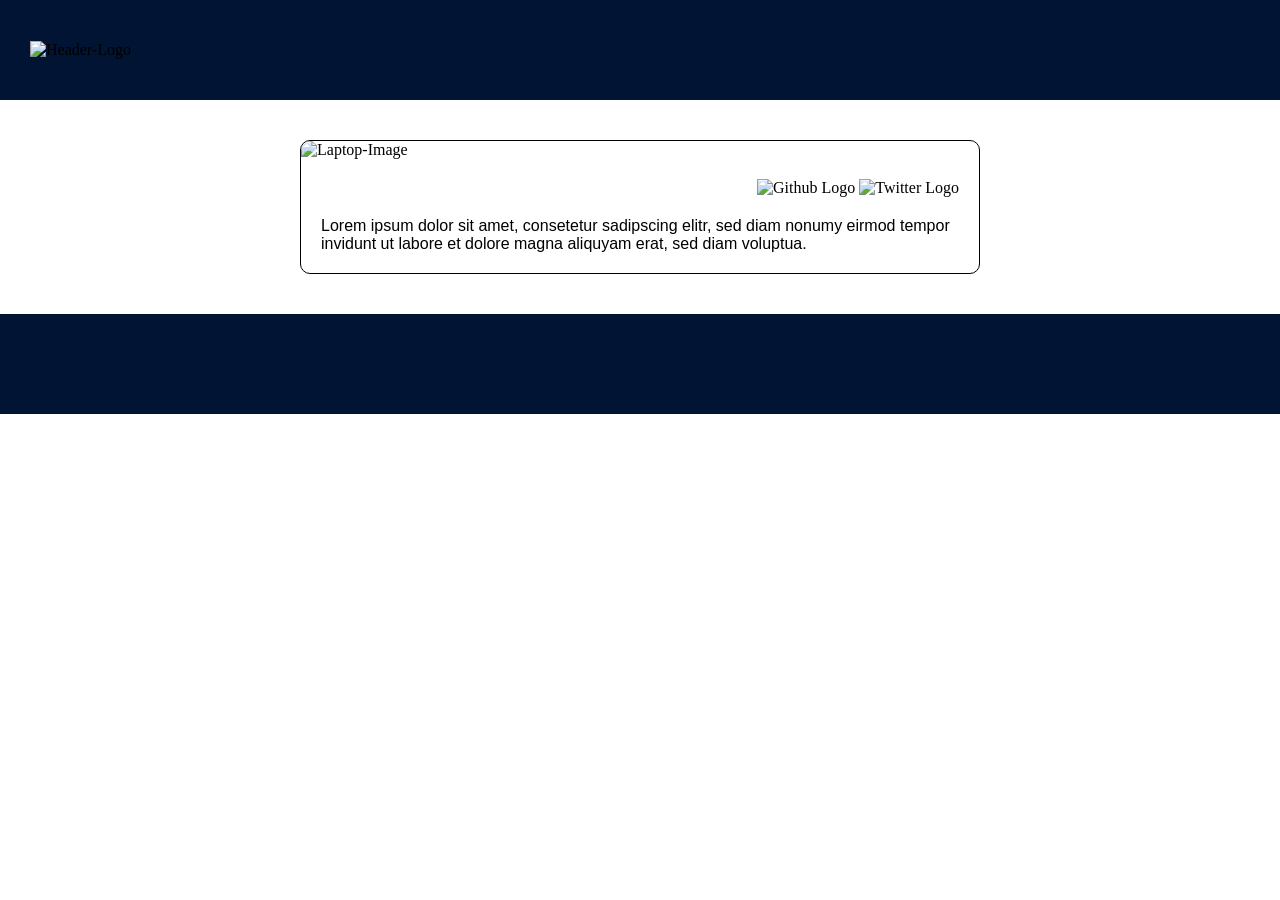
==== detail.html @ d065b26b "add detail page" ====
<!DOCTYPE html>
<html lang="en">
<head>
    <meta charset="UTF-8" />
    <meta name="viewport" content="width=device-width, initial-scale=1.0" />
    <meta http-equiv="X-UA-Compatible" content="ie=edge" />
    <link rel="stylesheet" href="style.css" />
    <title>Detail Page</title>
</head>
<body class="site-grid">
    <header class="header">
        <img class="header-logo" src="./assets/images/boolean.jpeg" alt="Header-Logo">
    </header>

    <main>
        <div class="card">
        <img class="boolean-logo" src="./assets/images/boolean.jpeg" alt="">
        <img class="image-auto-fit" src="./assets/images/boolean-laptop.jpg" alt="Laptop-Image">
        <div class="icon-container">
            <img class="icons" src="./assets/icons/github.svg" alt="Github Logo">
            <img class="icons" src="./assets/icons/twitter.svg" alt="Twitter Logo">
        </div>
        <p class="card-text">Lorem ipsum dolor sit amet, consetetur sadipscing elitr, sed diam nonumy eirmod tempor invidunt ut labore et dolore magna aliquyam erat, sed diam voluptua.</p>
        </div>
    </main>
    <footer class="footer">

    </footer>
</body>
</html>
---- style.css ----
body {
    margin: 0;
    padding: 0;
}

.site-grid {
    display: grid;
    grid-template-rows: 100px auto-fit 1fr 100px;
}

.header {
    height: 100px;
    background-color: #011434;

    /* Make entire header with image scroll with page */
    position: sticky;
    top: 0;
    
    /* Increase z-Index of sticky Header to go over "relative" Elements */
    z-index: 1001;

    /* Center img in the header grid vertically */
    align-content: center;
}

.hero-section {
    position: relative;
}

.hero-image {
    object-fit: cover;
    width: 100%;
}

.hero-button {
    position: absolute;
    /* Center Text-Div in the middle of the image */
    top: 50%;
    left: 50%;

    /* Move Text-Div 50% the width and heigth of the parent (image) to the left (negative x-axis) and top (negative y-axis) */
    transform: translate(-50%, -50%);

    /* Button/Box properties */
    background-color: #030a1628;
    border-radius: 10px;
    padding: 40px;
}

.hero-text {
    /* Text properties */
    color: white;
    font-family: 'Segoe UI', Tahoma, Geneva, Verdana, sans-serif;
    font-size: xx-large;
    font-weight: bold;
}


main {
    background-color: #FFFFFF;
    display: grid;
    
    /* Responsive Grid, min-width 250px, at least Min Value for cards */
    /* grid-template-columns: repeat(auto-fit, minmax(250px, 1fr)); */
    
    /* Same as above. Responsive with edge case, when browser window is smaller than 250px and overflow would occur. Otherwise use all the space available */
    grid-template-columns: repeat(auto-fit, minmax(min(300px, 100%), 1fr));

    gap: 10px;
    margin: 40px 300px 40px 300px;
}

footer {
    background-color: #011434;
    height: 100px;
}

.header-logo {
    height: 80px;
    /* Logo position shifted to the right */
    position: relative;
    left: 30px;
}

.object-fit-cover {
    object-fit: cover;
}

.object-fit-contain {
    object-fit: contain;
}

.card {
    border: 1px solid black;
    border-radius: 10px;
    /* Subgrid for image, icons and text */
    display: grid;
    grid-template-columns: 1fr;
    grid-auto-flow: row;
    
    /* Layout items in subgrid evenly - if text is not the same length in different cards */
    align-content: start;

    /* Relative position for absolute Logo */
    position: relative;
}

.image-auto-fit {
    width: 100%;
    object-fit: contain;

    /* Rounded corners only on top of the images */
    border-top-left-radius: 10px;
    border-top-right-radius: 10px;
}

/* Icon container for mini logos */
.icon-container {
    /* position: relative; */
    margin-top: 20px;
    margin-bottom: 20px;
    /* align-self: center; */
    justify-self: end;
}

.icons {
    position: relative;
    right: 20px;
    height: 35px;
}

.boolean-logo {
    position: absolute;
    border-radius: 50%;
    height: 50px;
    top: 5px;
    right: 5px;
}

.card-text {
    margin: 0px 20px 20px 20px;
    font-family: 'Lucida Sans', 'Lucida Sans Regular', 'Lucida Grande', 'Lucida Sans Unicode', Geneva, Verdana, sans-serif;
    font-size: medium;
}
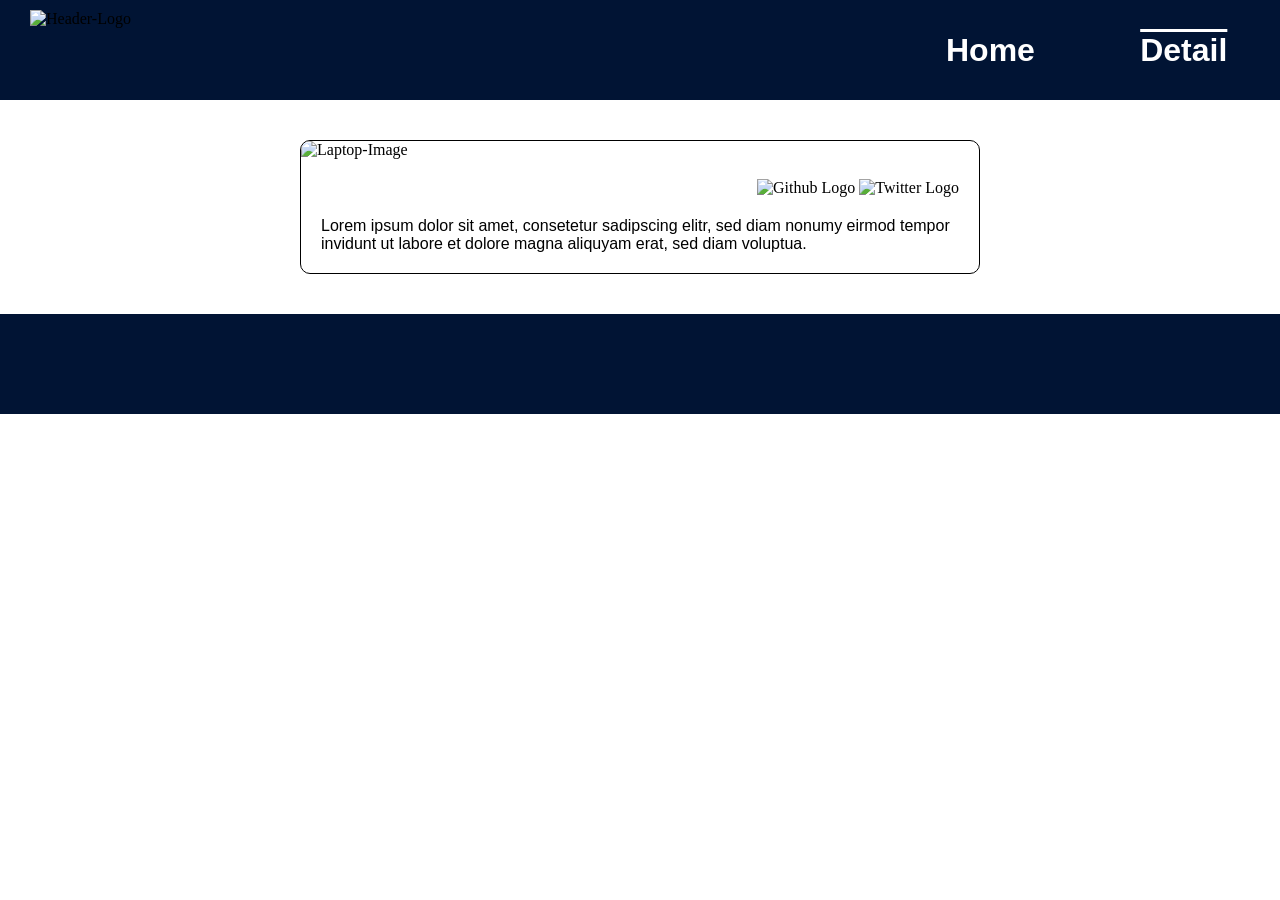
==== commit 69deb496: "add active site class with overline on navebar" ====
--- a/detail.html
+++ b/detail.html
@@ -10,6 +10,12 @@
 <body class="site-grid">
     <header class="header">
         <img class="header-logo" src="./assets/images/boolean.jpeg" alt="Header-Logo">
+        <nav>
+            <ul class="header-nav">
+                <li><a href="./index.html">Home</a></li>
+                <li><a class="active-site" href="./detail.html">Detail</a></li>
+            </ul>
+        </nav>
     </header>
 
     <main>
--- a/style.css
+++ b/style.css
@@ -9,6 +9,9 @@
 }
 
 .header {
+    display: grid;
+    grid-template-columns: 1fr .5fr;
+    
     height: 100px;
     background-color: #011434;
 
@@ -19,8 +22,68 @@
     /* Increase z-Index of sticky Header to go over "relative" Elements */
     z-index: 1001;
 
-    /* Center img in the header grid vertically */
-    align-content: center;
+    /* Center grid containers (image and navbar) vertically */
+    align-items: center;
+}
+
+.header-nav {
+    display: grid;
+    grid-auto-flow: column;
+    list-style: none;
+    margin: 0;
+
+    /* Center row-grid (x-Axis) container of the navbar */
+    justify-items: center;
+}
+
+a {
+    /* Set navbar font color and style when unclicked */
+    color: white;
+    font-family: 'Segoe UI', Tahoma, Geneva, Verdana, sans-serif;
+    font-size: xx-large;
+    font-weight: bold;
+
+    /* Disable underline on navbar text */
+    text-decoration: none;
+}
+
+.active-site {
+    text-decoration: overline;
+}
+
+a:hover {
+    /* Enable underline when navbar hover */
+    text-decoration: underline;
+    text-underline-offset: 10px;
+
+    /* Neon effeckt */
+    text-shadow: 
+    0 0 5px #ff005e,
+    0 0 10px #ff005e,
+    0 0 20px #ff005e,
+    0 0 40px #ff005e,
+    0 0 80px #ff005e;
+    animation: glow 1.5s infinite alternate;
+}
+
+/* Glow effect keyframes */
+@keyframes glow {
+    0% {
+        text-shadow:
+        0 0 5px #ff005e,
+        0 0 10px #ff005e,
+        0 0 20px #ff005e,
+        0 0 40px #ff005e,
+        0 0 80px #ff005e;
+    }
+    100% {
+        text-shadow:
+        0 0 10px #00d4ff,
+        0 0 20px #00d4ff,
+        0 0 40px #00d4ff,
+        0 0 80px #00d4ff,
+        0 0 160px #00d4ff;
+    }
 }
 
 .hero-section {
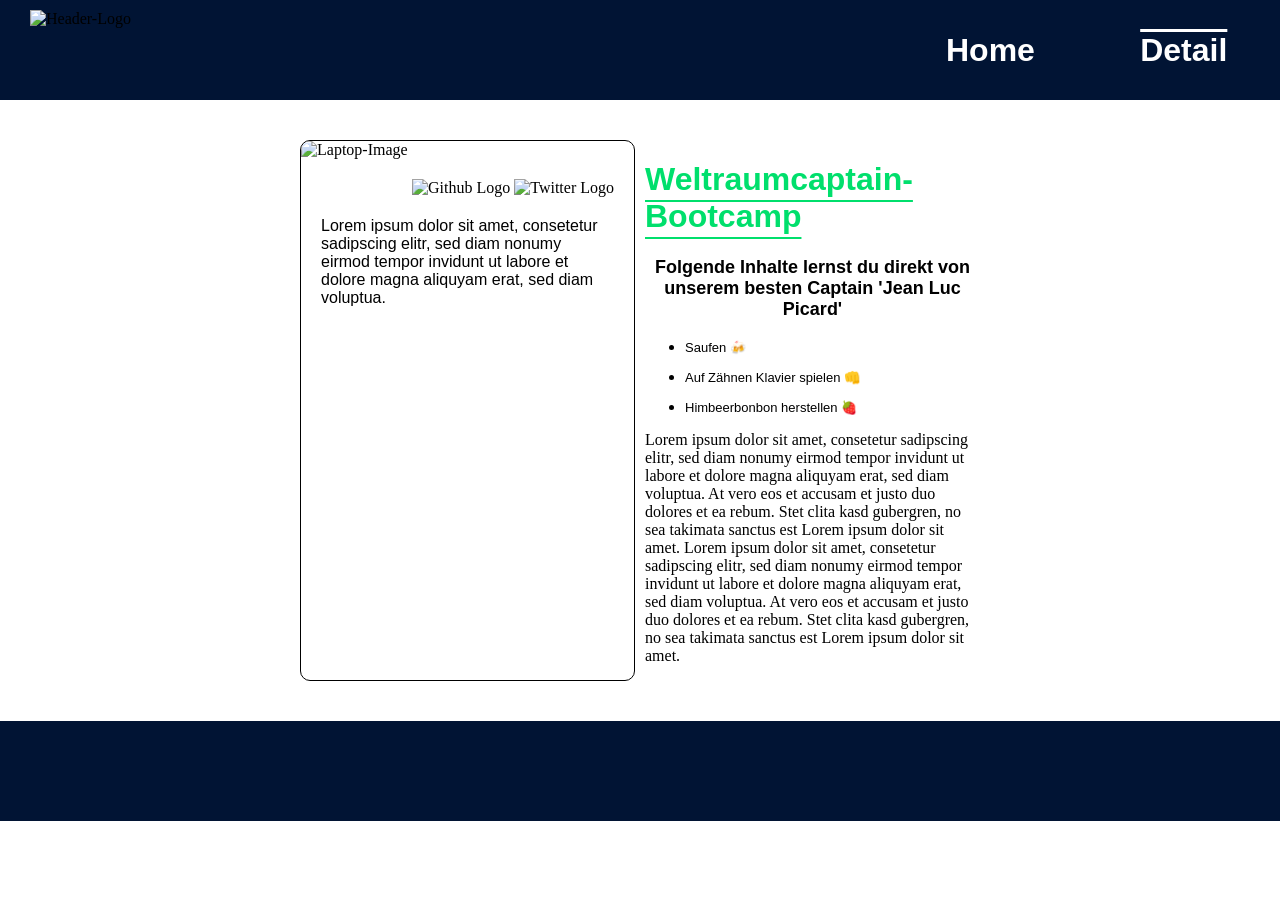
==== commit 0783ab70: "update neon effect with color variables" ====
--- a/detail.html
+++ b/detail.html
@@ -12,8 +12,8 @@
         <img class="header-logo" src="./assets/images/boolean.jpeg" alt="Header-Logo">
         <nav>
             <ul class="header-nav">
-                <li><a href="./index.html">Home</a></li>
-                <li><a class="active-site" href="./detail.html">Detail</a></li>
+                <li><a class="navbar-item" href="./index.html">Home</a></li>
+                <li><a class="active-site navbar-item" href="./detail.html">Detail</a></li>
             </ul>
         </nav>
     </header>
@@ -28,6 +28,17 @@
         </div>
         <p class="card-text">Lorem ipsum dolor sit amet, consetetur sadipscing elitr, sed diam nonumy eirmod tempor invidunt ut labore et dolore magna aliquyam erat, sed diam voluptua.</p>
         </div>
+        <div>
+            <h1 class="detail-heading">Weltraumcaptain-Bootcamp</h1>
+            <p class="detail-subheading">Folgende Inhalte lernst du direkt von unserem besten Captain 'Jean Luc Picard'</p>
+            <ul>
+                <li><p class="detail-text">Saufen 🍻</p></li>
+                <li><p class="detail-text">Auf Zähnen Klavier spielen 👊</p></li>
+                <li><p class="detail-text">Himbeerbonbon herstellen 🍓</p></li>
+            </ul>
+
+            <p class="extreme-detail-text">Lorem ipsum dolor sit amet, consetetur sadipscing elitr, sed diam nonumy eirmod tempor invidunt ut labore et dolore magna aliquyam erat, sed diam voluptua. At vero eos et accusam et justo duo dolores et ea rebum. Stet clita kasd gubergren, no sea takimata sanctus est Lorem ipsum dolor sit amet. Lorem ipsum dolor sit amet, consetetur sadipscing elitr, sed diam nonumy eirmod tempor invidunt ut labore et dolore magna aliquyam erat, sed diam voluptua. At vero eos et accusam et justo duo dolores et ea rebum. Stet clita kasd gubergren, no sea takimata sanctus est Lorem ipsum dolor sit amet.</p>
+        </div>
     </main>
     <footer class="footer">
 
--- a/style.css
+++ b/style.css
@@ -36,7 +36,7 @@
     justify-items: center;
 }
 
-a {
+.navbar-item {
     /* Set navbar font color and style when unclicked */
     color: white;
     font-family: 'Segoe UI', Tahoma, Geneva, Verdana, sans-serif;
@@ -51,18 +51,16 @@
     text-decoration: overline;
 }
 
-a:hover {
-    /* Enable underline when navbar hover */
-    text-decoration: underline;
-    text-underline-offset: 10px;
-
+.navbar-item:hover {
     /* Neon effeckt */
-    text-shadow: 
-    0 0 5px #ff005e,
-    0 0 10px #ff005e,
-    0 0 20px #ff005e,
-    0 0 40px #ff005e,
-    0 0 80px #ff005e;
+    --color1: #ff005e;
+    --color2: #00d4ff;
+    text-shadow:
+    0 0 5px var(--color1),
+    0 0 10px var(--color1),
+    0 0 20px var(--color1),
+    0 0 40px var(--color1),
+    0 0 80px var(--color1);
     animation: glow 1.5s infinite alternate;
 }
 
@@ -70,19 +68,19 @@
 @keyframes glow {
     0% {
         text-shadow:
-        0 0 5px #ff005e,
-        0 0 10px #ff005e,
-        0 0 20px #ff005e,
-        0 0 40px #ff005e,
-        0 0 80px #ff005e;
+        0 0 5px  var(--color1),
+        0 0 10px var(--color1),
+        0 0 20px var(--color1),
+        0 0 40px var(--color1),
+        0 0 80px var(--color1);
     }
     100% {
         text-shadow:
-        0 0 10px #00d4ff,
-        0 0 20px #00d4ff,
-        0 0 40px #00d4ff,
-        0 0 80px #00d4ff,
-        0 0 160px #00d4ff;
+        0 0 10px var(--color2),
+        0 0 20px var(--color2),
+        0 0 40px var(--color2),
+        0 0 80px var(--color2),
+        0 0 160px var(--color2);
     }
 }
 
@@ -205,3 +203,31 @@
     font-family: 'Lucida Sans', 'Lucida Sans Regular', 'Lucida Grande', 'Lucida Sans Unicode', Geneva, Verdana, sans-serif;
     font-size: medium;
 }
+
+.detail-heading {
+    place-self: center;
+
+    /* Text properties */
+    color: #00DF6C;
+    font-family: 'Segoe UI', Tahoma, Geneva, Verdana, sans-serif;
+    font-size: xx-large;
+    font-weight: bold;
+    text-decoration: underline;
+    text-underline-offset:10px;
+    text-decoration-thickness: 2px;
+}
+
+.detail-subheading {
+    place-self: center;
+    text-align: center;
+
+    font-family: 'Segoe UI', Tahoma, Geneva, Verdana, sans-serif;
+    font-size: large;
+    font-weight: bold;
+}
+
+.detail-text {
+    margin-left: ;
+    font-family: 'Segoe UI', Tahoma, Geneva, Verdana, sans-serif;
+    font-size: small;
+}
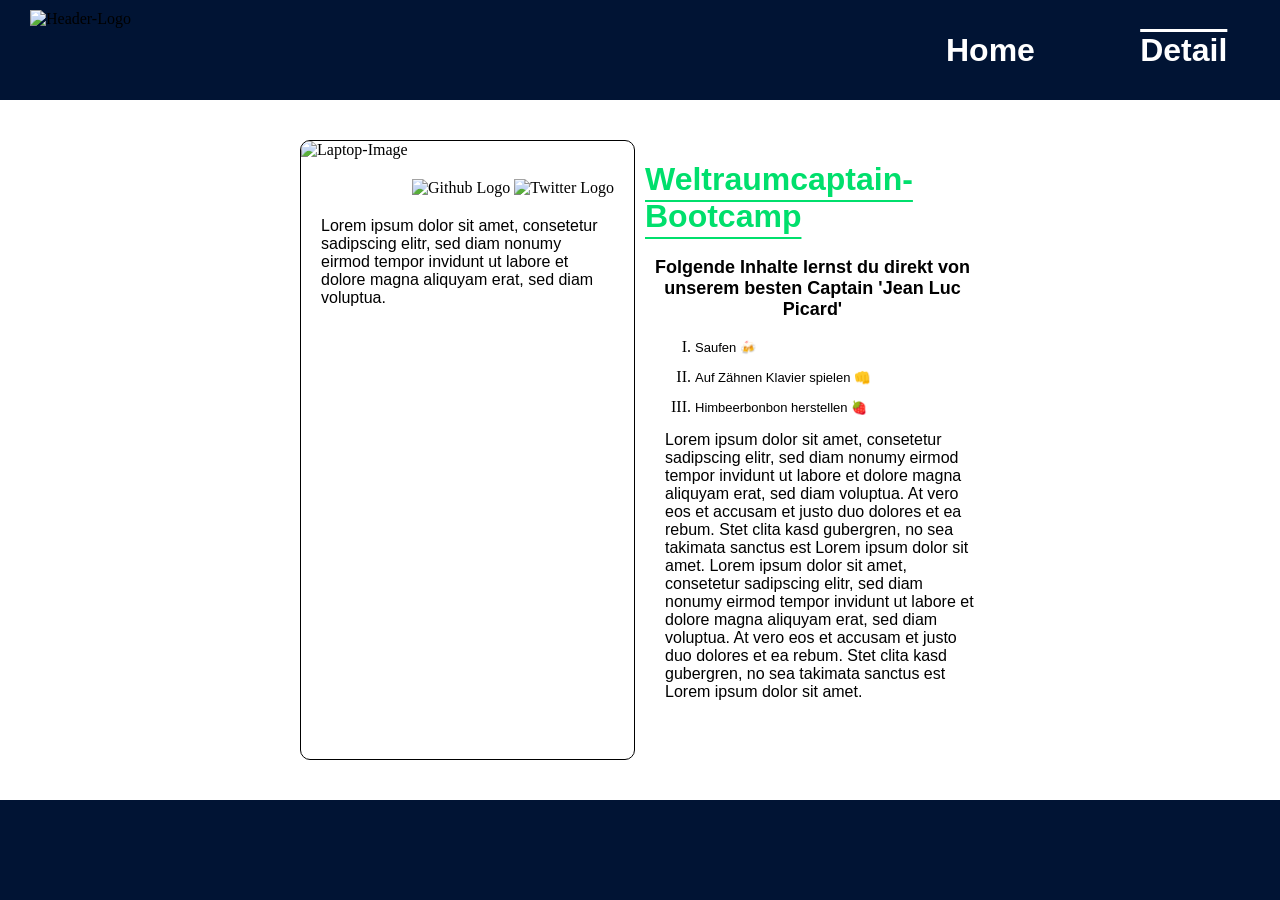
==== commit 631926bb: "add minimum viewport heigth to detail grid so that the footer always is at the bottom of the viewpor" ====
--- a/detail.html
+++ b/detail.html
@@ -7,7 +7,7 @@
     <link rel="stylesheet" href="style.css" />
     <title>Detail Page</title>
 </head>
-<body class="site-grid">
+<body class="detail-grid">
     <header class="header">
         <img class="header-logo" src="./assets/images/boolean.jpeg" alt="Header-Logo">
         <nav>
--- a/style.css
+++ b/style.css
@@ -8,6 +8,13 @@
     grid-template-rows: 100px auto-fit 1fr 100px;
 }
 
+.detail-grid {
+    min-height: 100vh;
+    display: grid;
+    grid-template-rows: 100px 1fr 100px;
+}
+
+
 .header {
     display: grid;
     grid-template-columns: 1fr .5fr;
@@ -24,6 +31,13 @@
 
     /* Center grid containers (image and navbar) vertically */
     align-items: center;
+}
+
+.header-logo {
+    height: 80px;
+    /* Logo position shifted to the right */
+    position: relative;
+    left: 30px;
 }
 
 .header-nav {
@@ -131,17 +145,67 @@
     margin: 40px 300px 40px 300px;
 }
 
+/* Optimizing for mobile screen */
+@media screen and (max-width: 800px) {
+    main {
+        margin: 0 5%;
+    }
+}
+
+/* Optimizing for tablet screen */
+@media screen and (min-width: 501px) and (max-width: 800px){
+    main {
+        margin: 0 15%;
+    }
+}
+
 footer {
     background-color: #011434;
     height: 100px;
 }
 
-.header-logo {
-    height: 80px;
-    /* Logo position shifted to the right */
-    position: relative;
-    left: 30px;
-}
+/* Optimizing for mobile screen */
+@media screen and (max-width: 800px) {
+    .header, footer{
+        height: 50px;
+    }
+
+    .header-logo {
+        height: 40px;
+    }
+
+    .header {
+        grid-template-columns: 1fr 1fr;
+    }
+}
+
+/* Optimizing for mobile landscape view */
+@media screen and (max-width: 900px) and (orientation: landscape) {
+    .header, footer {
+        height: 50px;
+    }
+
+    .header {
+        margin-bottom: 10px;
+    }
+
+    .footer {
+        margin-top: 10px;
+    }
+
+    .header-logo {
+        height: 40px;
+    }
+
+    main {
+        margin: 0 10px;
+    }
+
+    .hero-section {
+        display: none;
+    }
+}
+
 
 .object-fit-cover {
     object-fit: cover;
@@ -227,7 +291,17 @@
 }
 
 .detail-text {
-    margin-left: ;
     font-family: 'Segoe UI', Tahoma, Geneva, Verdana, sans-serif;
     font-size: small;
+}
+
+.extreme-detail-text {
+    font-family: 'Segoe UI', Tahoma, Geneva, Verdana, sans-serif;
+    font-size: medium;   
+    margin-left: 20px;
+}
+
+ul {
+    margin-left: 10px;
+    list-style: upper-roman;
 }
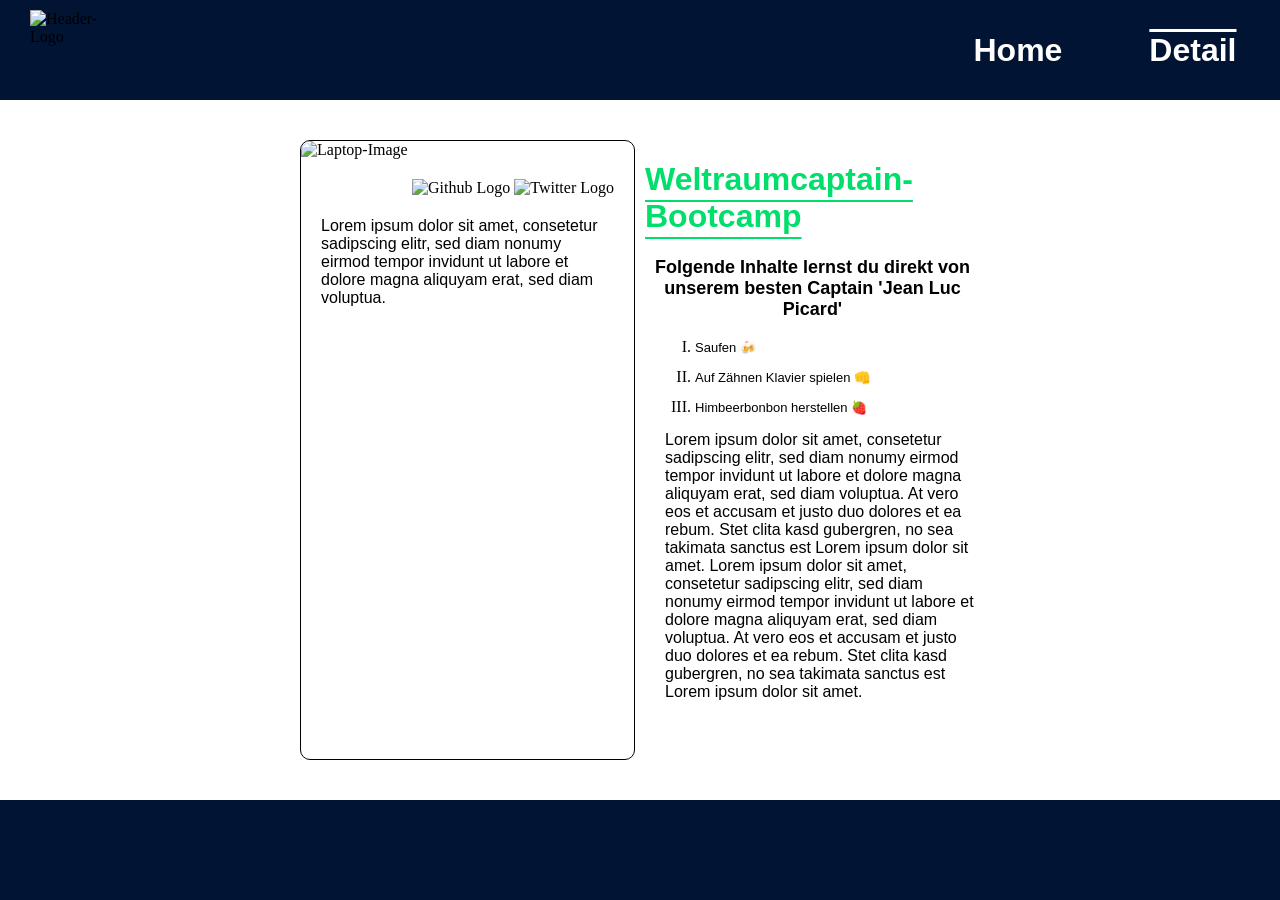
==== commit cc786ad3: "style: update header grid on detail page to match index" ====
--- a/detail.html
+++ b/detail.html
@@ -10,6 +10,7 @@
 <body class="detail-grid">
     <header class="header">
         <img class="header-logo" src="./assets/images/boolean.jpeg" alt="Header-Logo">
+        <div></div>
         <nav>
             <ul class="header-nav">
                 <li><a class="navbar-item" href="./index.html">Home</a></li>
--- a/style.css
+++ b/style.css
@@ -17,7 +17,10 @@
 
 .header {
     display: grid;
-    grid-template-columns: 1fr .5fr;
+    /* grid-template-columns: 1fr .5fr; */
+
+    /* Make three columns, leave the "empty space" blank with auto adjust = 1fr */
+    grid-template-columns: minmax(50px, 100px) 1fr minmax(100px, 350px);
     
     height: 100px;
     background-color: #011434;
@@ -45,6 +48,8 @@
     grid-auto-flow: column;
     list-style: none;
     margin: 0;
+    /* Disable automatic list padding */
+    padding: 0;
 
     /* Center row-grid (x-Axis) container of the navbar */
     justify-items: center;
@@ -138,9 +143,9 @@
     /* Responsive Grid, min-width 250px, at least Min Value for cards */
     /* grid-template-columns: repeat(auto-fit, minmax(250px, 1fr)); */
     
-    /* Same as above. Responsive with edge case, when browser window is smaller than 250px and overflow would occur. Otherwise use all the space available */
+    /* Same as above. Responsive with edge case, when browser window is smaller than 300px and overflow would occur. Otherwise use all the space available */
     grid-template-columns: repeat(auto-fit, minmax(min(300px, 100%), 1fr));
-
+    grid-auto-rows: minmax(150px, 1fr);
     gap: 10px;
     margin: 40px 300px 40px 300px;
 }
@@ -174,8 +179,12 @@
         height: 40px;
     }
 
-    .header {
-        grid-template-columns: 1fr 1fr;
+    .navbar-item {
+    font-size: medium;
+    }
+
+    .hero-text {
+    font-size: medium;
     }
 }
 
